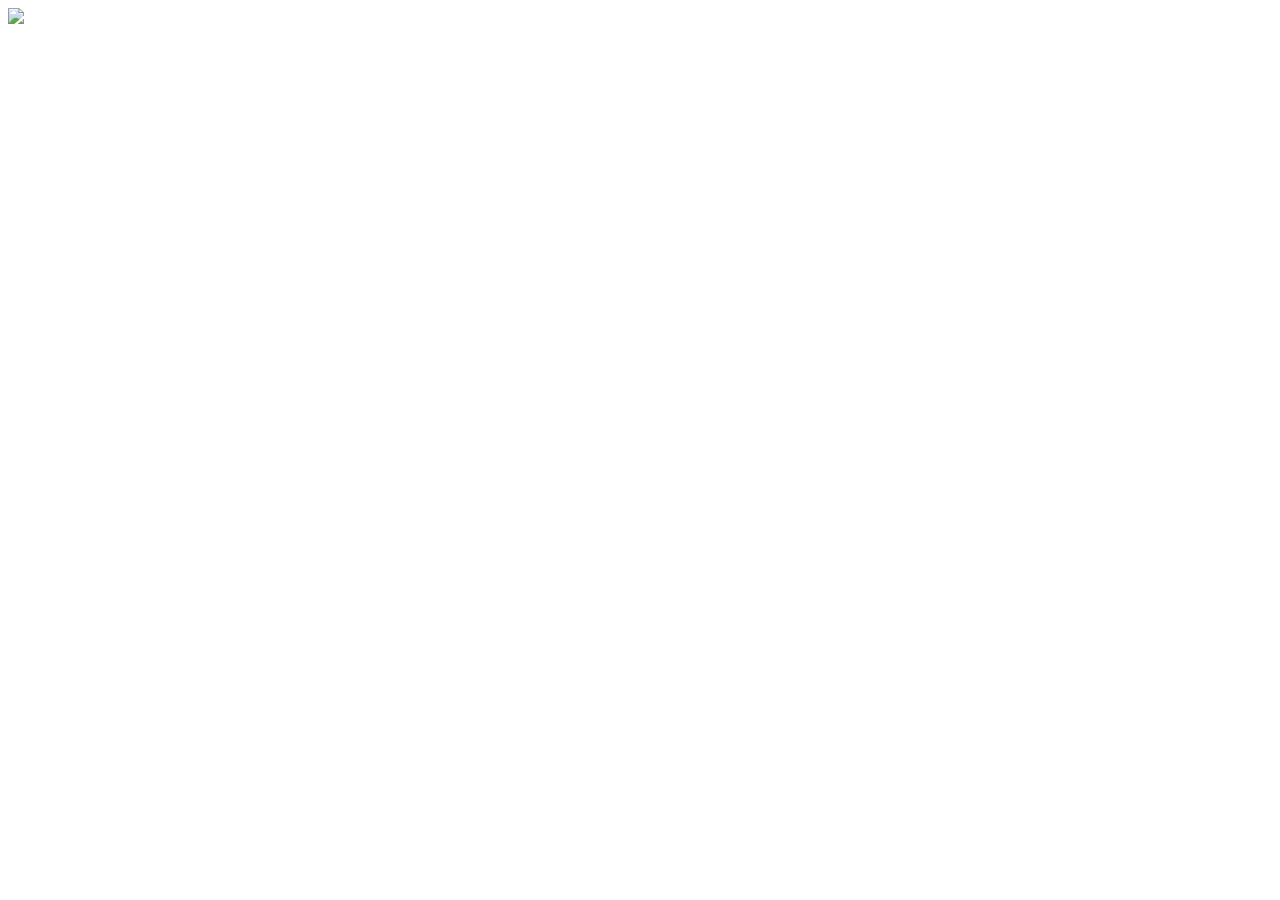
==== yes_page.html @ ed2dba94 "Update yes_page.html" ====
<!DOCTYPE html>
<html lang="en">
<head>
    <meta charset="UTF-8">
    <meta name="viewport" content="width=device-width, initial-scale=1.0">
    <title>Ich uwsste du würdest ja sagen!</title>
    <link rel="stylesheet" href="./yes_style.css">
</head>
<body>
    <div class="container">
        <div>
        </div>
        <div class="gif_container">
            <img src="https://media4.giphy.com/media/v1.Y2lkPTc5MGI3NjExMmo3c3l5ODh3ZGN6NHhhaDE2Mjg1ZjkwOXczdDFxbWM3dTBtaW9zaiZlcD12MV9pbnRlcm5hbF9naWZfYnlfaWQmY3Q9cw/9XY4f3FgFTT4QlaYqa/giphy.gif">
        </div>
    </div>
</body>
</html>
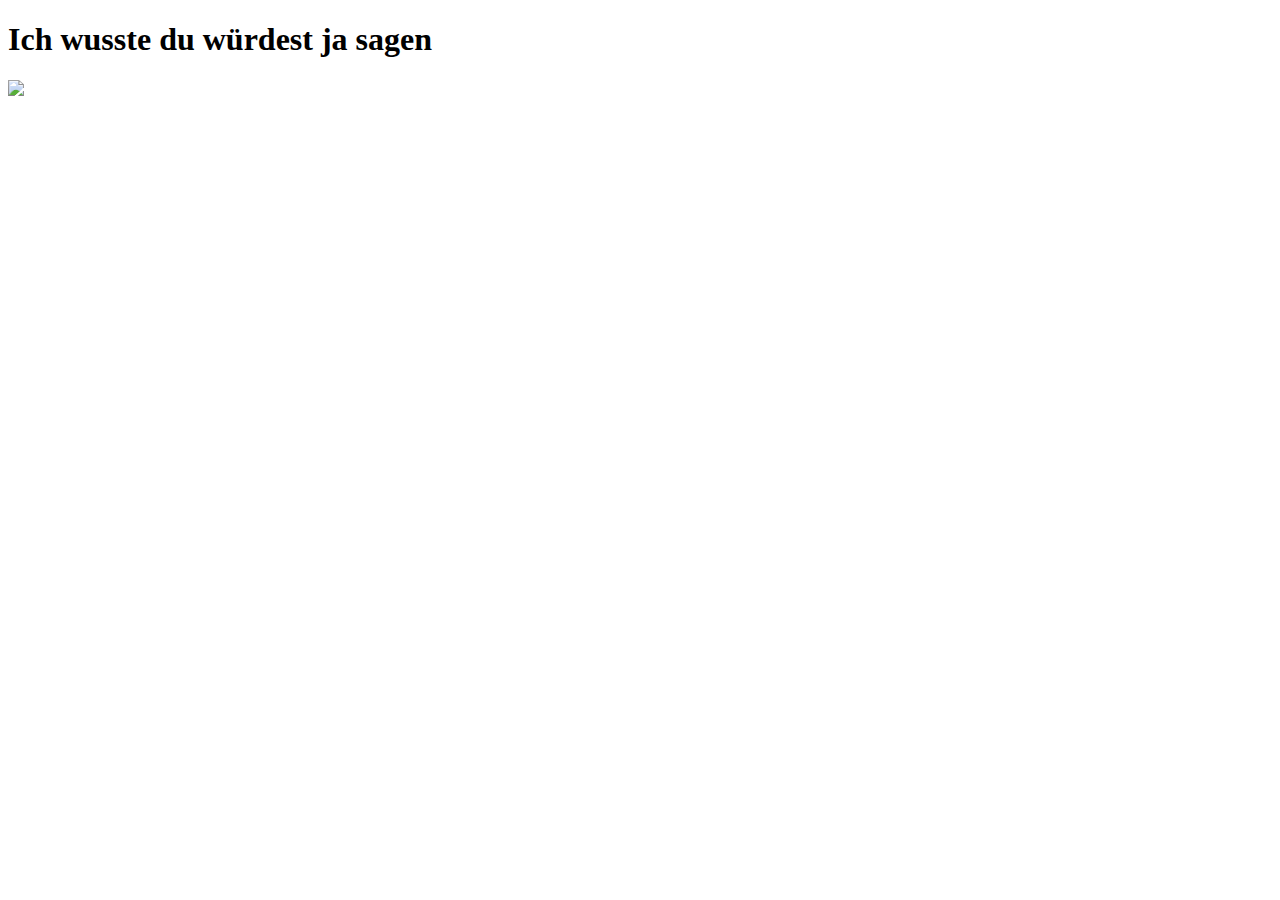
==== commit 3efc75d1: "Update yes_page.html" ====
--- a/yes_page.html
+++ b/yes_page.html
@@ -3,12 +3,13 @@
 <head>
     <meta charset="UTF-8">
     <meta name="viewport" content="width=device-width, initial-scale=1.0">
-    <title>Ich uwsste du würdest ja sagen!</title>
+    <title>Ich wusste du würdest ja sagen!</title>
     <link rel="stylesheet" href="./yes_style.css">
 </head>
 <body>
     <div class="container">
         <div>
+            <h1>Ich wusste du würdest ja sagen</h1>
         </div>
         <div class="gif_container">
             <img src="https://media4.giphy.com/media/v1.Y2lkPTc5MGI3NjExMmo3c3l5ODh3ZGN6NHhhaDE2Mjg1ZjkwOXczdDFxbWM3dTBtaW9zaiZlcD12MV9pbnRlcm5hbF9naWZfYnlfaWQmY3Q9cw/9XY4f3FgFTT4QlaYqa/giphy.gif">
